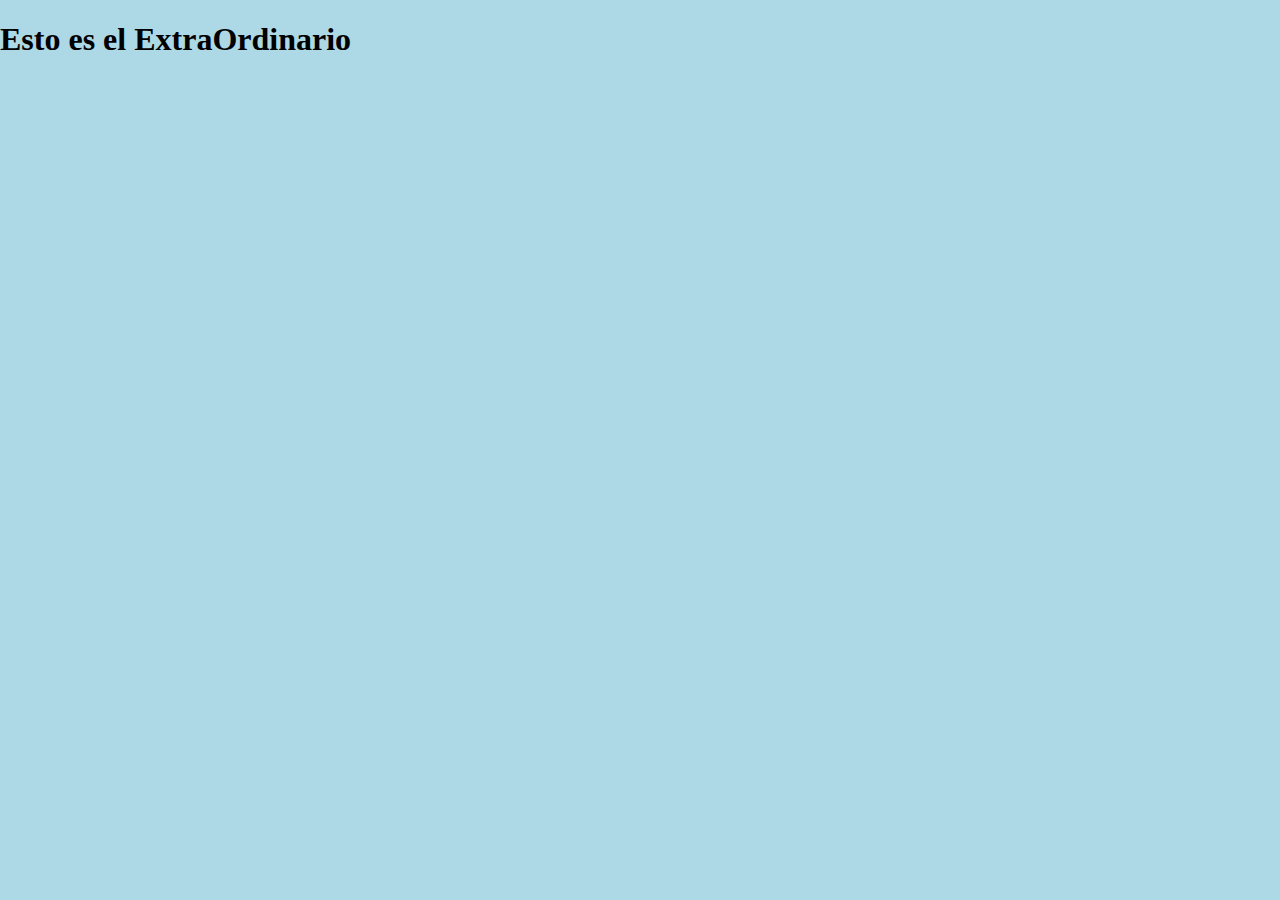
==== index.html @ 41108f95 "Subiendo todo" ====
<!DOCTYPE html>
<html lang="en">
<head>
    <meta charset="UTF-8">
    <meta http-equiv="X-UA-Compatible" content="IE=edge">
    <meta name="viewport" content="width=device-width, initial-scale=1.0">
    <link rel="stylesheet" href="css/style.css">
    <title>ExtraOrdinario</title>
</head>
<body>
    <h1>Esto es el ExtraOrdinario</h1>

    <script src="js/script.js"></script>
</body>
</html>
---- css/style.css ----
body{
    background-color: lightblue;
    margin: 0;
}
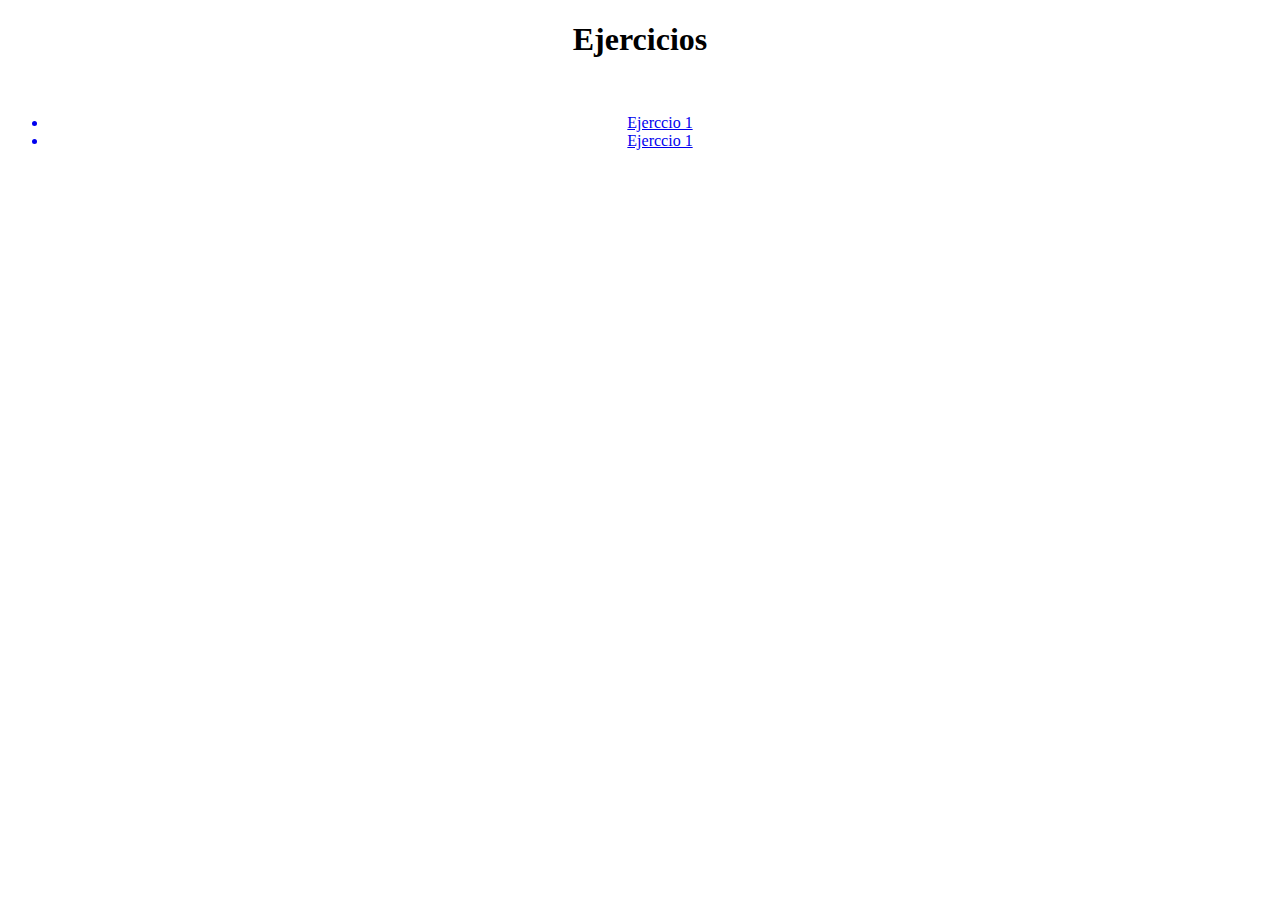
==== commit 2c235fee: "Update index.html" ====
--- a/index.html
+++ b/index.html
@@ -4,12 +4,19 @@
     <meta charset="UTF-8">
     <meta http-equiv="X-UA-Compatible" content="IE=edge">
     <meta name="viewport" content="width=device-width, initial-scale=1.0">
-    <link rel="stylesheet" href="css/style.css">
-    <title>ExtraOrdinario</title>
+    <link rel="stylesheet" href="estilo.css">
+    <title>Document</title>
 </head>
 <body>
-    <h1>Esto es el ExtraOrdinario</h1>
+    <center><h1>Ejercicios</h1></center>
 
-    <script src="js/script.js"></script>
+    <br>
+    <center><nav>
+        <ul>
+            <a href="ejercicio 1/ejercicio1.html"><li>Ejerccio 1</li></a>
+            <a href="ejercicio 2/ejercicio2.html"><li>Ejerccio 1</li></a>
+        </ul>
+    </nav>
+</center> 
 </body>
-</html>+</html>
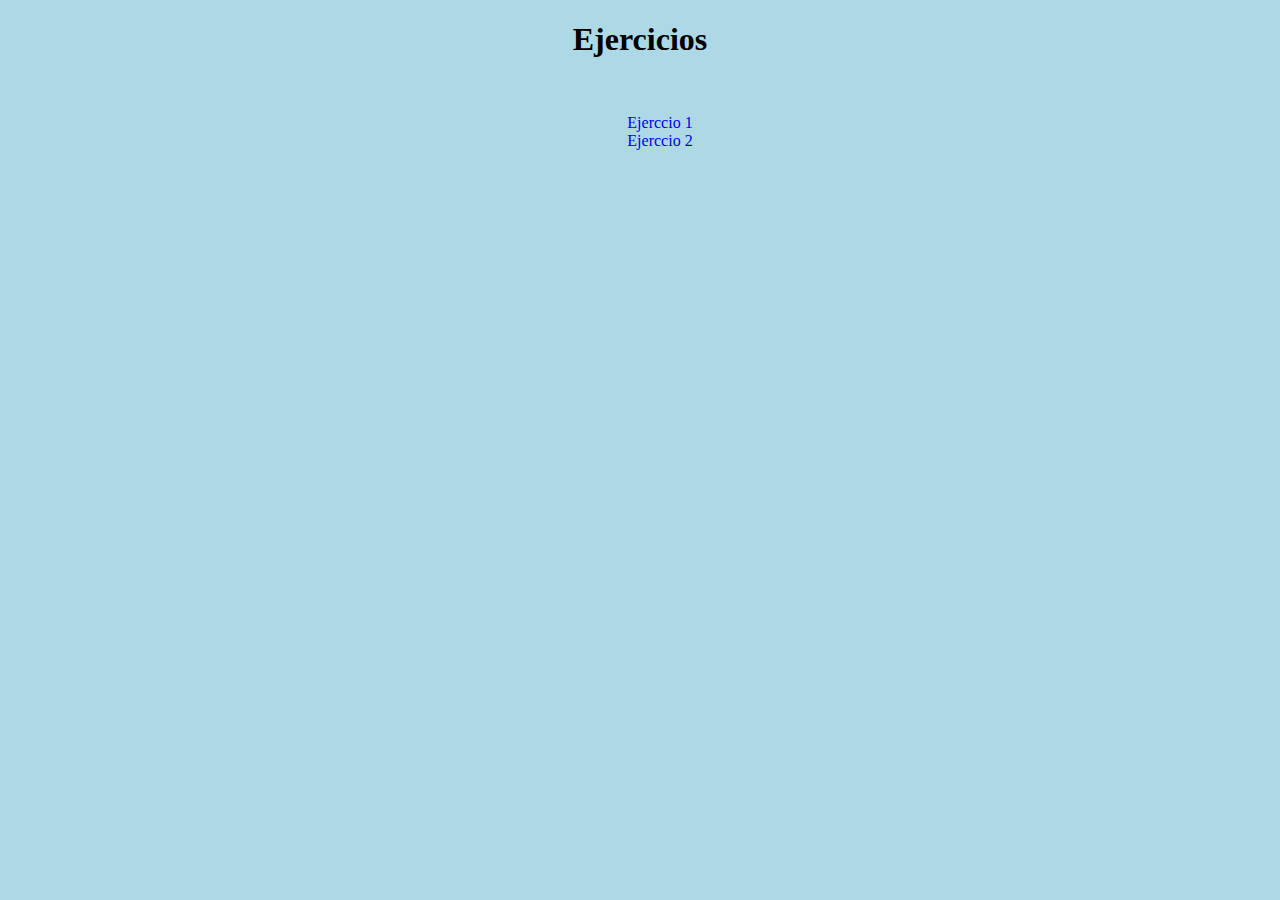
==== commit 7daecc9d: "Update index.html" ====
--- a/index.html
+++ b/index.html
@@ -14,7 +14,7 @@
     <center><nav>
         <ul>
             <a href="ejercicio 1/ejercicio1.html"><li>Ejerccio 1</li></a>
-            <a href="ejercicio 2/ejercicio2.html"><li>Ejerccio 1</li></a>
+            <a href="ejercicio 2/ejercicio2.html"><li>Ejerccio 2</li></a>
         </ul>
     </nav>
 </center> 
--- a/estilo.css
+++ b/estilo.css
@@ -0,0 +1,11 @@
+body{
+    background-color: lightblue;
+}
+
+a{
+    text-decoration: none;
+}
+
+li{
+    list-style: none;
+}
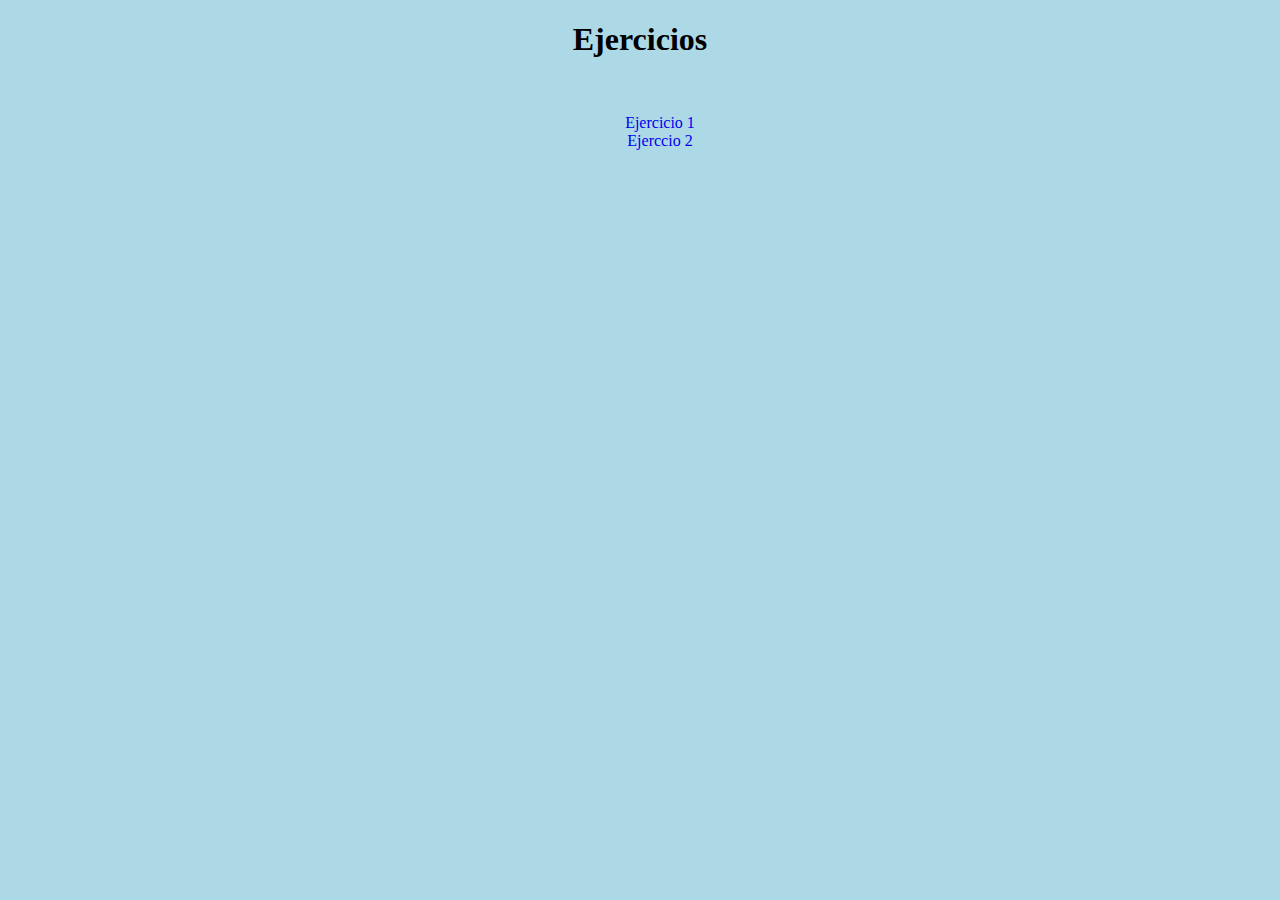
==== commit 0eec5e55: "Update index.html" ====
--- a/index.html
+++ b/index.html
@@ -13,7 +13,7 @@
     <br>
     <center><nav>
         <ul>
-            <a href="ejercicio 1/ejercicio1.html"><li>Ejerccio 1</li></a>
+            <a href="ejercicio 1/ejercicio1.html"><li>Ejercicio 1</li></a>
             <a href="ejercicio 2/ejercicio2.html"><li>Ejerccio 2</li></a>
         </ul>
     </nav>
